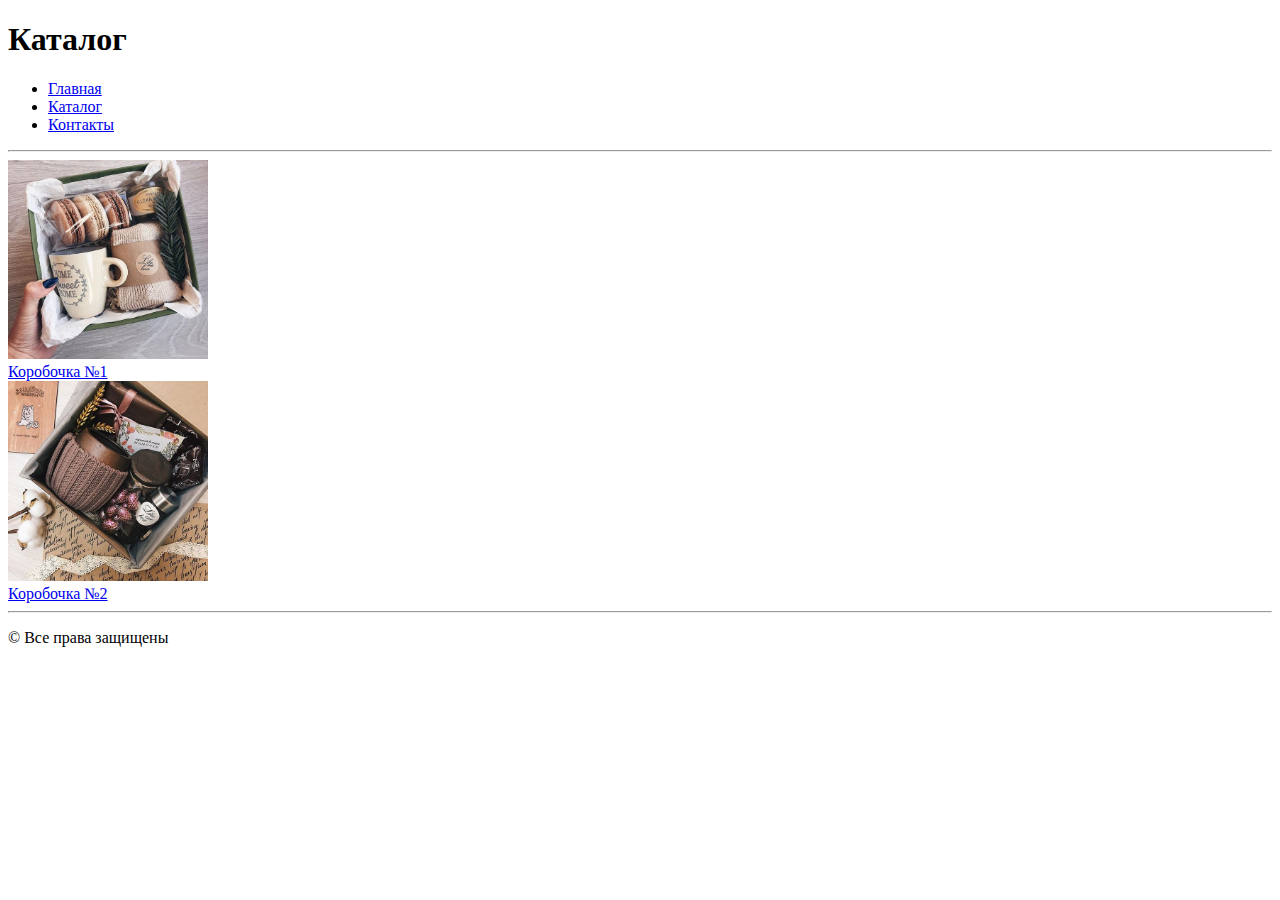
==== catalog.html @ 3e05f03f "html" ====
<!DOCTYPE html>
<html lang="ru">
<head>
	<meta charset="UTF-8">
	<title>Каталог</title>
</head>
<body>
	<h1>Каталог</h1>
	<ul class="menu">
		<li><a href="index.html">Главная</a></li>
		<li><a href="catalog.html">Каталог</a></li>
		<li><a href="contacts.html">Контакты</a></li>
	</ul>
	<hr>
	<img src="img/box1.jpg" alt="подарочная коробочка1" width="200"><br>
	<a href="catalog/box1.html">Коробочка №1</a><br>
	<img src="img/box2.jpg" alt="подарочная коробочка2" width="200"><br>
	<a href="catalog/box2.html">Коробочка №2</a><br>
	<hr>
	<p>&copy; Все права защищены</p>
</body>
</html>
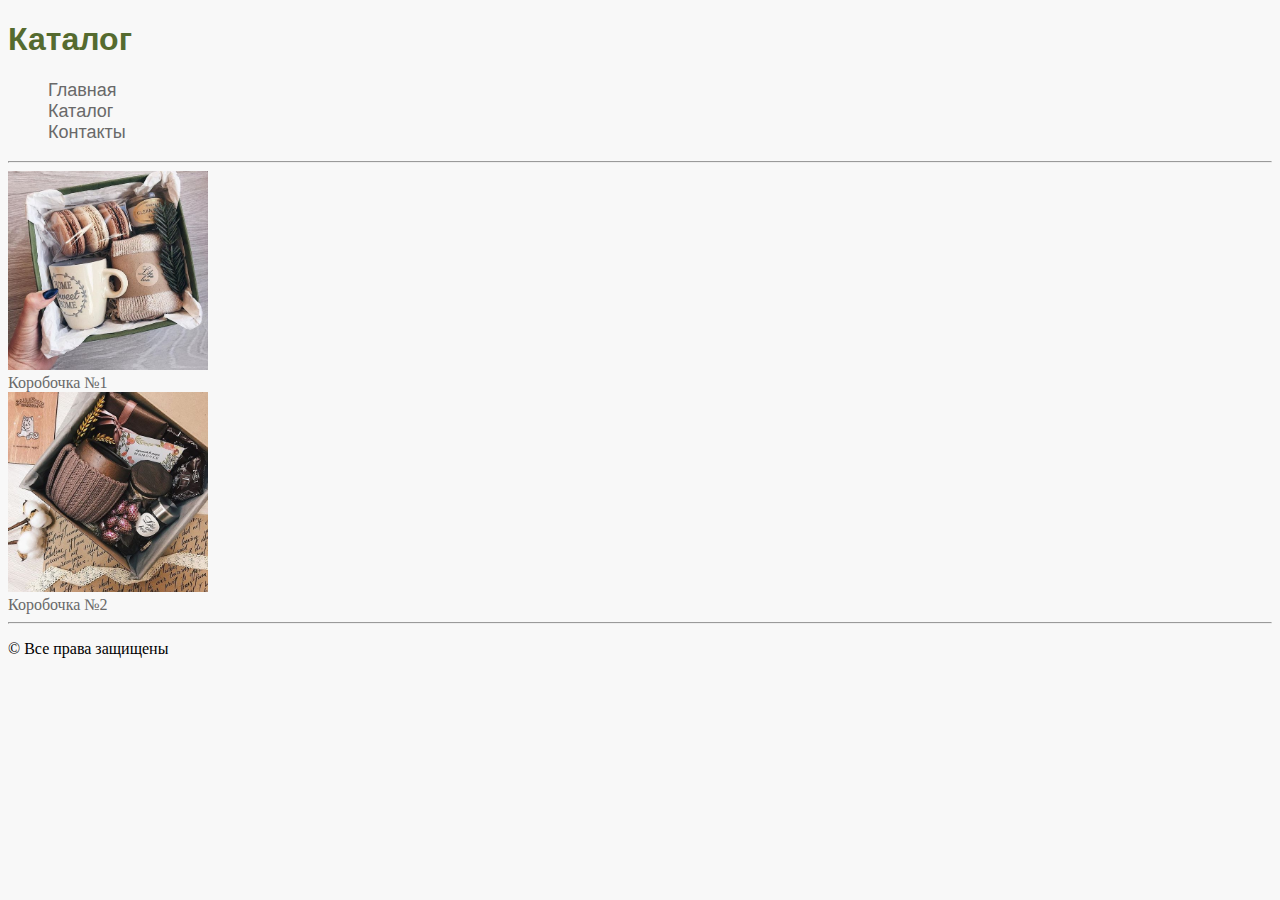
==== commit 6faf93d7: "html" ====
--- a/catalog.html
+++ b/catalog.html
@@ -3,19 +3,20 @@
 <head>
 	<meta charset="UTF-8">
 	<title>Каталог</title>
+	<link rel="stylesheet" type="text/css" href="style.css">
 </head>
 <body>
-	<h1>Каталог</h1>
+	<h1 class="header_common">Каталог</h1>
 	<ul class="menu">
 		<li><a href="index.html">Главная</a></li>
 		<li><a href="catalog.html">Каталог</a></li>
 		<li><a href="contacts.html">Контакты</a></li>
 	</ul>
 	<hr>
-	<img src="img/box1.jpg" alt="подарочная коробочка1" width="200"><br>
-	<a href="catalog/box1.html">Коробочка №1</a><br>
-	<img src="img/box2.jpg" alt="подарочная коробочка2" width="200"><br>
-	<a href="catalog/box2.html">Коробочка №2</a><br>
+	<a href="catalog/box1.html"><img src="img/box1.jpg" alt="подарочная коробочка1" width="200"></a><br>
+	<a class="merch_link" href="catalog/box1.html">Коробочка №1</a><br>
+	<a href="catalog/box2.html"><img src="img/box2.jpg" alt="подарочная коробочка2" width="200"></a><br>
+	<a class="merch_link" href="catalog/box2.html">Коробочка №2</a><br>
 	<hr>
 	<p>&copy; Все права защищены</p>
 </body>
--- a/style.css
+++ b/style.css
@@ -0,0 +1,68 @@
+body {
+	background-color: #f8f8f8;
+}
+
+.menu {
+	font-family: 'Arial', sans-serif;
+	font-size: 18px;
+	list-style-type: none;
+}
+
+.menu a,
+.merch_link {
+	color: dimgrey;
+	text-decoration: none;
+}
+
+.merch_headers {
+	color: black;
+	font-size: 18px;
+	font-weight: 400;
+	background-color: #eaeaea;
+}
+
+.merch_short_descr {
+	color: #707070;
+	font-size: 14px;
+	font-style: italic;
+	line-height: 16px;
+}
+
+.merch_full_descr {
+	color: #484343;
+	font-size: 16px;
+	font-weight: 400;
+	line-height: 24px;
+	text-align: left;
+}
+
+.merch_composition li {
+	color: #0f5f0f;
+	font-size: 15px;
+	font-family: 'Calibri', sans-serif;
+	line-height: 25px;
+	list-style-image: url("img/mandala.png");
+}
+
+input[type="text"],
+input[type="email"] {
+	width: 300px;
+	height: 25px;
+	color: grey;
+	font-size: 14px;
+	font-style: italic;
+}
+
+textarea {
+	width: 350px;
+	height: 150px;
+}
+
+.merch_img {
+	outline: 3px solid darkolivegreen;
+}
+
+.header_common {
+	font-family: Arial, sans-serif;
+	color: darkolivegreen;
+}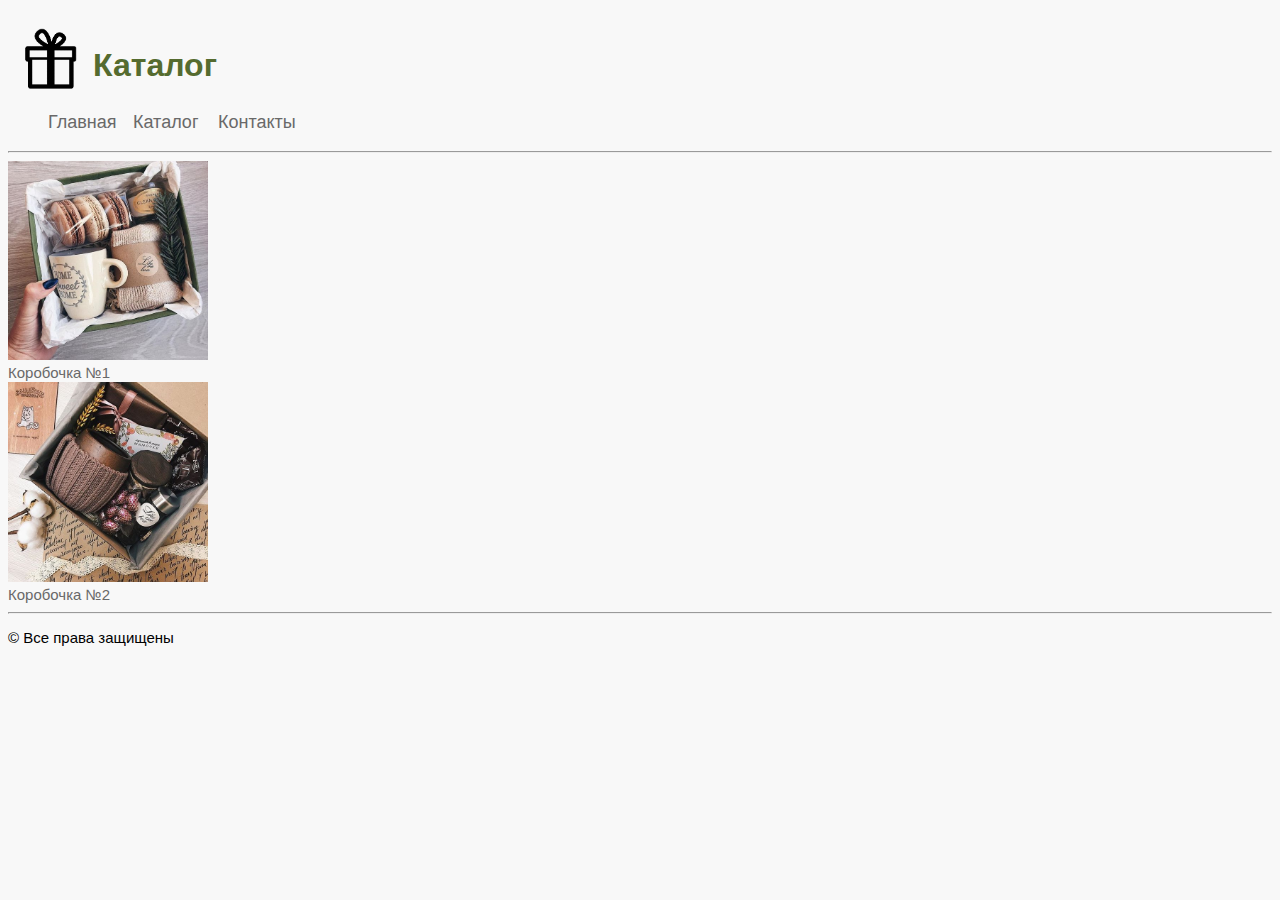
==== commit 7cf2ec30: "html" ====
--- a/catalog.html
+++ b/catalog.html
@@ -6,18 +6,43 @@
 	<link rel="stylesheet" type="text/css" href="style.css">
 </head>
 <body>
-	<h1 class="header_common">Каталог</h1>
-	<ul class="menu">
-		<li><a href="index.html">Главная</a></li>
-		<li><a href="catalog.html">Каталог</a></li>
-		<li><a href="contacts.html">Контакты</a></li>
-	</ul>
-	<hr>
-	<a href="catalog/box1.html"><img src="img/box1.jpg" alt="подарочная коробочка1" width="200"></a><br>
-	<a class="merch_link" href="catalog/box1.html">Коробочка №1</a><br>
-	<a href="catalog/box2.html"><img src="img/box2.jpg" alt="подарочная коробочка2" width="200"></a><br>
-	<a class="merch_link" href="catalog/box2.html">Коробочка №2</a><br>
-	<hr>
-	<p>&copy; Все права защищены</p>
+	<div class="container">
+		<div class="header">
+			<div class="logo">
+				<img src="img/logo.png" alt="logo" height="100px">
+			</div>	
+			<br>
+			<h1 class="header_common">Каталог</h1>	
+			<ul class="menu">
+				<li><a href="index.html">Главная</a></li>
+				<li><a href="catalog.html">Каталог</a></li>
+				<li><a href="contacts.html">Контакты</a></li>
+			</ul>
+			<hr>
+		</div>
+		
+		<div class="main">
+			<div class="merch">
+				<a href="catalog/box1.html" class="merch_link text">
+					<img src="img/box1.jpg" alt="подарочная коробочка1" width="200">
+					<br>
+					Коробочка №1
+				</a>
+			</div>
+			<div class="merch">
+				<a href="catalog/box2.html" class="merch_link text">
+					<img src="img/box2.jpg" alt="подарочная коробочка2" width="200">
+					<br>
+					Коробочка №2
+				</a>
+			</div>
+		</div>
+		
+		<div class="footer">
+			<hr>
+			<p class="text">&copy; Все права защищены</p>
+		</div>
+	</div>
+	
 </body>
 </html>--- a/style.css
+++ b/style.css
@@ -6,12 +6,25 @@
 	font-family: 'Arial', sans-serif;
 	font-size: 18px;
 	list-style-type: none;
+	clear: both;
 }
 
 .menu a,
 .merch_link {
 	color: dimgrey;
 	text-decoration: none;
+}
+
+/*Задание п.1*/
+.menu a:hover,
+a.merch_link:hover {
+	color: darkgreen;
+}
+
+/*Задание п.1*/
+.menu a:active,
+a.merch_link:active {
+	color: limegreen;
 }
 
 .merch_headers {
@@ -36,12 +49,15 @@
 	text-align: left;
 }
 
-.merch_composition li {
-	color: #0f5f0f;
+.text {
 	font-size: 15px;
 	font-family: 'Calibri', sans-serif;
+}
+
+.merch_composition li,
+.text li {
 	line-height: 25px;
-	list-style-image: url("img/mandala.png");
+	list-style-image: url("img/logo_mini.png");
 }
 
 input[type="text"],
@@ -56,13 +72,41 @@
 textarea {
 	width: 350px;
 	height: 150px;
+	font-size: 14px;
+	font-style: italic;
 }
 
 .merch_img {
 	outline: 3px solid darkolivegreen;
 }
 
+/*п.7*/
+.merch_img:hover {
+	outline: none;
+}
+
 .header_common {
 	font-family: Arial, sans-serif;
 	color: darkolivegreen;
-}+	padding-left: 30px;
+}
+
+.logo {
+	float: left;
+}
+
+.menu li {
+	display: inline-block;
+	width: 80px;
+}
+
+/*Задание п.4*/
+input[type="email"]:focus {
+	color: brown;
+	background-color: beige;
+}
+
+input[type="text"]:first-letter,
+textarea:first-letter {
+	text-transform: uppercase;
+}
